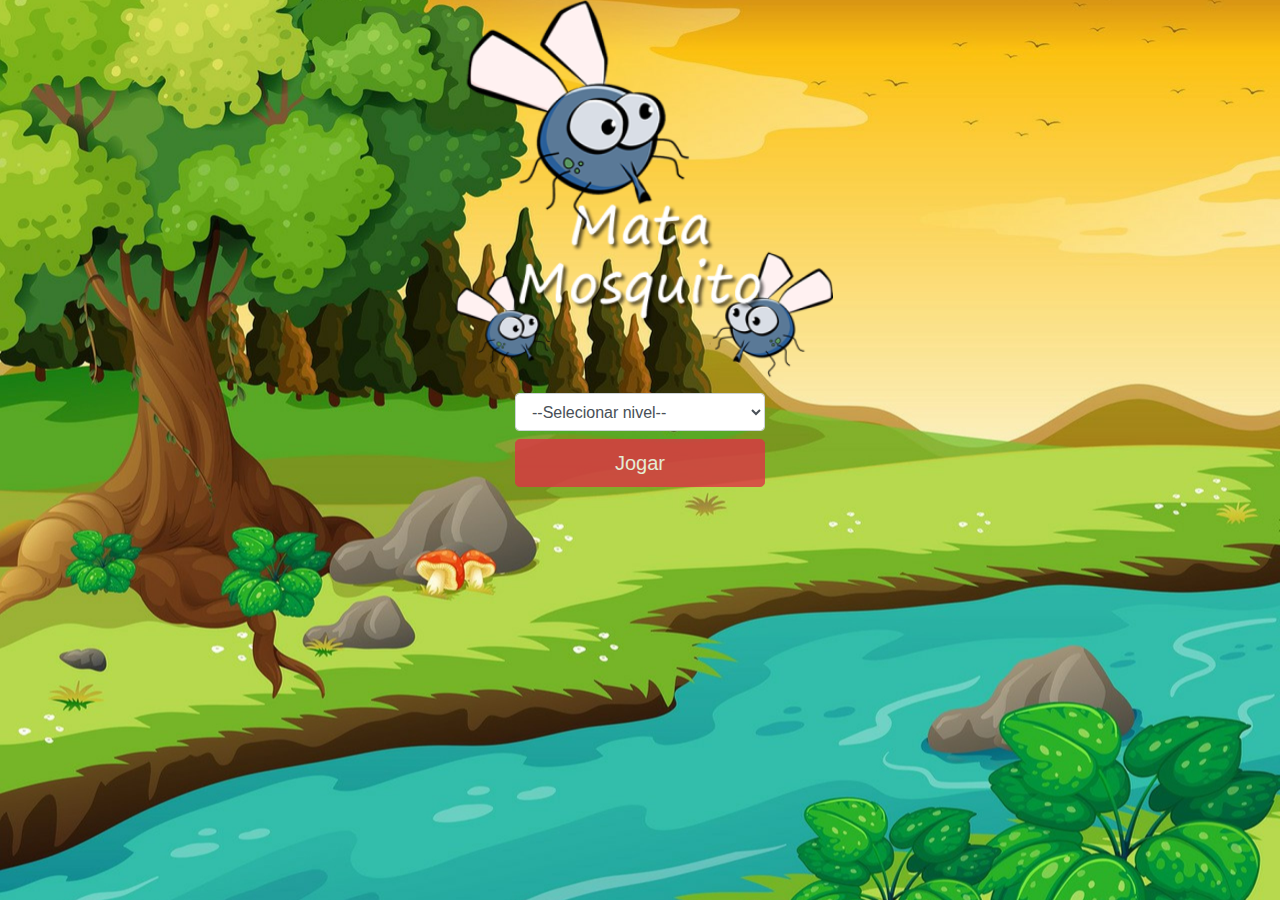
==== index.html @ 7e60b77b "primeira versao jogo Mata mosquitos" ====
<!DOCTYPE html>
<html>
	<head>
		<meta charset="utf-8">
		<title>Mata Mosquitos</title>

		<link rel="stylesheet" type="text/css" href="estilo.css">
		<!-- Bootstrap CSS -->
    	<link rel="stylesheet" href="bootstrap/css/bootstrap.min.css">

    	<script>
    		
    		function iniciarJogo(){
    			var nivel=document.getElementById('nivel').value
    			if(nivel===''){
    				alert('selecione primeiro um nivel')
    				return false
    			}

    			window.location.href='jogo.html?'+nivel
    		}
    		
    	</script>
	</head>

	<body>

		<div class="container">
			<div class="row">
				<div class="col">
					<div class="d-flex justify-content-center">
						<img class="img-fluid" src="imagens/game.png">
					</div>
				</div>
			</div>

			<div class="row">
				<div class="col">
					<div class="d-flex justify-content-center">
						<div class="mb-2 mt-2 selecao">
							<select class="form-control" id="nivel">
								<option value="">--Selecionar nivel--</option>
								<option value="normal">Normal</option>
								<option value="dificil">Dificil</option>
								<option value="chucknorris">Chuck Norris</option>
							</select>
						</div>
					</div>
				</div>
			</div>

			<div class="row">
				<div class="col">
					<div class="d-flex justify-content-center">
						<button type="button" class="btn btn-danger btn-lg botao mb-2" onclick="iniciarJogo()">Jogar</button>
					</div>
				</div>
			</div>
		</div>
	</body>
</html>
---- estilo.css ----
html{
	cursor: url(imagens/mata_mosca.png) 30 30, auto;
}
body{
	background-image: url(imagens/bg.jpg);
	background-repeat: no-repeat;
	display: table;
	width: 100%;
	height: 100vh;
	background-position: 30% 45%;
	margin: 0;
	background-size: cover;
}

.mosquito0{
	width: 50px;
	height: 50px;
}

.mosquito1{
	width: 70px;
	height: 70px;
}
.mosquito2{
	width: 30px;
	height: 30px;
}

.lado0{
	transform: scaleX(1);
}
.lado1{
	transform: scaleX(-1);
}

.painel{
	position: absolute;
	bottom: 0;
	left: 0;
	width: 300px;
	height: 130px;
	background: #fff;
	padding: 15px 15px 25px 20px;*/
	border-top: 1px solid #fff;
	opacity: 0.65;
	/*border-radius: 0 7px 0 0;*/
	
}
.vidas{
	/*float: left;*/
}

.cronometro{
	/*float: left;*/
	font-size: 20px;
	font-weight: bold;
}
.mortos{
	/*float: left;*/
	font-size: 20px;
	font-weight: bold;
}

.botao{
	width: 250px;
	opacity: 0.8;
}

.selecao{
	width: 250px;
}

/*----------media queries------------*/


/*Small devices (landscape phones, 576px and up)*/
@media (min-width: 576px) and (max-width: 767.98px) {

	/*.small{
		position: absolute;
		bottom: 500px;
		align-content: center;

	}*/
	.botao{
		font-size: 30px;
		height: 50px;
		width: 80%;
		opacity: 0.8;
	}	
}

/*Medium devices (tablets, 768px and up)*/
@media (min-width: 768px) and (max-width: 991.98px) {
	/*
	.small{
		position: absolute;
		bottom: 500px;
		align-content: center;
		
	}*/
	.botao{
		font-size: 30px;
		height: 50px;
		width: 80%;
		opacity: 0.8;
	}		

}
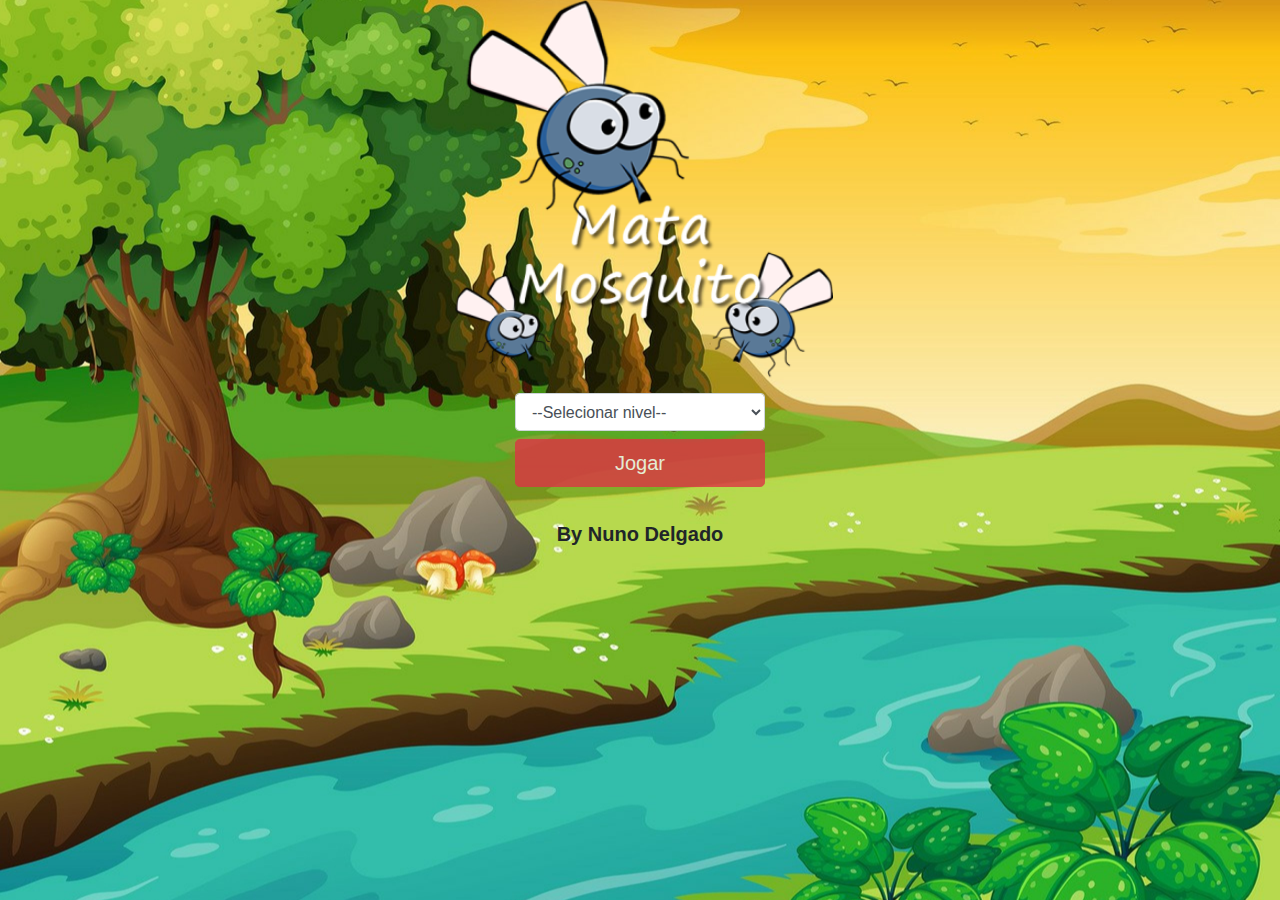
==== commit 4ad42c2d: "melhorias nos media queries/melhorias de logica na funcao que cria os mosquitos" ====
--- a/index.html
+++ b/index.html
@@ -7,7 +7,7 @@
 		<link rel="stylesheet" type="text/css" href="estilo.css">
 		<!-- Bootstrap CSS -->
     	<link rel="stylesheet" href="bootstrap/css/bootstrap.min.css">
-
+    	<meta name="viewport" content="width=device-width, initial-scale=1, shrink-to-fit=no, user-scalable=no"> <!--ultimo atributo impede o zoom nos telemoveis-->
     	<script>
     		
     		function iniciarJogo(){
@@ -23,13 +23,13 @@
     	</script>
 	</head>
 
-	<body>
+	<body id="inicial">
 
-		<div class="container">
+		<!-- <div class="container"> -->
 			<div class="row">
 				<div class="col">
 					<div class="d-flex justify-content-center">
-						<img class="img-fluid" src="imagens/game.png">
+						<img class="img-fluid tamanho_imagemMenu" src="imagens/game.png">
 					</div>
 				</div>
 			</div>
@@ -40,9 +40,9 @@
 						<div class="mb-2 mt-2 selecao">
 							<select class="form-control" id="nivel">
 								<option value="">--Selecionar nivel--</option>
-								<option value="normal">Normal</option>
-								<option value="dificil">Dificil</option>
-								<option value="chucknorris">Chuck Norris</option>
+								<option value="facil">Fácil</option>
+								<option value="dificil">Difícil</option>
+								<option value="barryallen">Barry Allen</option>
 							</select>
 						</div>
 					</div>
@@ -52,10 +52,20 @@
 			<div class="row">
 				<div class="col">
 					<div class="d-flex justify-content-center">
-						<button type="button" class="btn btn-danger btn-lg botao mb-2" onclick="iniciarJogo()">Jogar</button>
+						<button type="button" class="btn btn-danger btn-lg mb-2 botao" onclick="iniciarJogo()">Jogar</button>
 					</div>
 				</div>
 			</div>
-		</div>
+		<!-- </div> -->
+
+		<footer>
+			<div class="row">
+				<div class="col-md-12 d-flex justify-content-center mt-4">
+					<div class="copyright">
+            			<p>By Nuno Delgado</p>
+					</div>
+				</div>
+			</div>
+		</footer>
 	</body>
 </html>--- a/estilo.css
+++ b/estilo.css
@@ -1,3 +1,8 @@
+html, body, #inicial{
+	height: 100%;
+	overflow-y: hidden;
+}
+
 html{
 	cursor: url(imagens/mata_mosca.png) 30 30, auto;
 }
@@ -10,6 +15,7 @@
 	background-position: 30% 45%;
 	margin: 0;
 	background-size: cover;
+	font-family: Helvetica,Arial,sans-serif;
 }
 
 .mosquito0{
@@ -70,6 +76,13 @@
 	width: 250px;
 }
 
+footer .copyright p{
+	font-weight: bold;
+	font-size: 20px;
+	/*padding: 5px;
+	margin: 5px;*/
+}
+
 /*----------media queries------------*/
 
 
@@ -82,11 +95,42 @@
 		align-content: center;
 
 	}*/
+	.tamanho_imagem{
+		width: 1200px;
+		height: 900px;
+		margin-top: 300px;
+	}
+
+	.tamanho_texto{
+		font-size: 200px;
+	}
 	.botao{
-		font-size: 30px;
-		height: 50px;
-		width: 80%;
-		opacity: 0.8;
+		opacity: 1;
+		height: 60px;
+		width: 90%;
+	}
+	.btn-group-lg>.btn, .btn-lg{
+		font-size: 20px;
+	}
+
+	.selecao{
+		width: 90%;
+		font-size: 40px;
+	}
+
+	.mosquito0{
+		width: 80px;
+		height: 80px;
+	}
+
+	.mosquito1{
+		width: 100px;
+		height: 100px;
+	}
+
+	.mosquito2{
+		width: 130px;
+		height: 130px;
 	}	
 }
 
@@ -99,11 +143,50 @@
 		align-content: center;
 		
 	}*/
+	.tamanho_imagemMenu{
+		width: 1000px;
+		height: 900px;
+		margin-top: 550px;
+	}
+	.tamanho_imagem{
+		width: 1200px;
+		height: 900px;
+		margin-top: 300px;
+	}
+
+	.tamanho_texto{
+		font-size: 200px;
+	}
+
 	.botao{
-		font-size: 30px;
+		opacity: 1;
 		height: 50px;
-		width: 80%;
-		opacity: 0.8;
+		width: 95%;
+	}	
+	.btn-group-lg>.btn, .btn-lg{
+		font-size: 20px;
+	}
+
+	.selecao{
+		width: 90%;
+		text-align: center;
+		font-size: 40px;
+	}
+
+	.mosquito0{
+		width: 90px;
+		height: 90px;
+	}
+
+	.mosquito1{
+		width: 120px;
+		height: 120px;
+	}
+
+	.mosquito2{
+		width: 124px;
+		height: 140px;
 	}		
 
-}+}
+
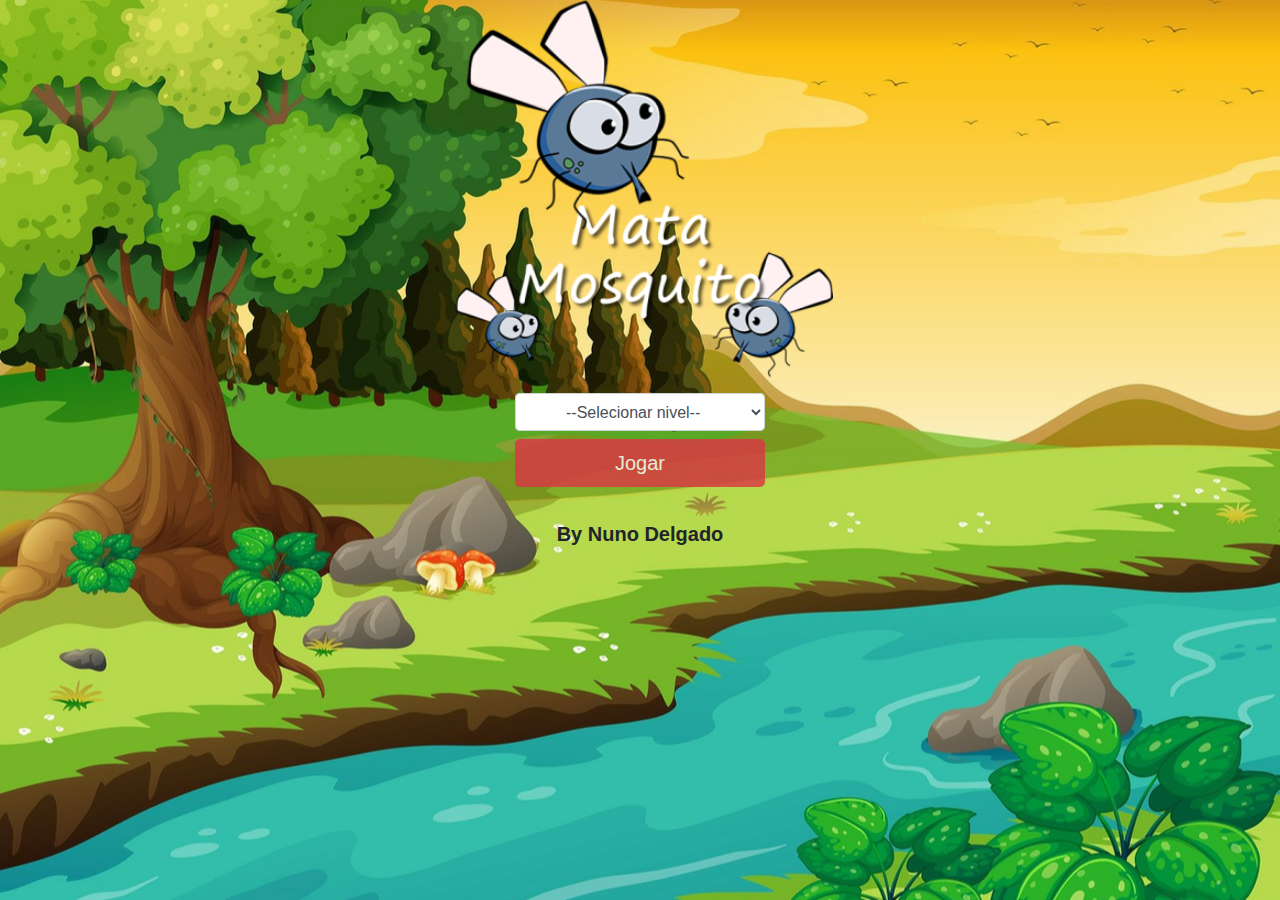
==== commit 2b75aaff: "animacoes" ====
--- a/index.html
+++ b/index.html
@@ -29,7 +29,7 @@
 			<div class="row">
 				<div class="col">
 					<div class="d-flex justify-content-center">
-						<img class="img-fluid tamanho_imagemMenu" src="imagens/game.png">
+						<img class="img-fluid tamanho_imagemMenu" id="animacao_menu" src="imagens/game.png">
 					</div>
 				</div>
 			</div>
--- a/estilo.css
+++ b/estilo.css
@@ -75,6 +75,31 @@
 .selecao{
 	width: 250px;
 }
+.select{
+	text-align: center;
+}
+.form-control{
+	padding: 3px 24px 3px 46px !important;
+
+}
+@keyframes mover{
+	0%{
+		top:0px;
+	}
+	50%{
+		top:40px;
+	}
+	100%{
+		top:0px;
+	}
+}
+#animacao_menu{
+	position: relative;
+	animation-name: mover;
+	animation-duration: 4s;
+	animation-iteration-count: infinite;
+}
+
 
 footer .copyright p{
 	font-weight: bold;
@@ -109,10 +134,7 @@
 		height: 60px;
 		width: 90%;
 	}
-	.btn-group-lg>.btn, .btn-lg{
-		font-size: 20px;
-	}
-
+	
 	.selecao{
 		width: 90%;
 		font-size: 40px;
@@ -131,6 +153,11 @@
 	.mosquito2{
 		width: 130px;
 		height: 130px;
+	}
+	.form-control{
+		padding: 3px 30px 3px 50px !important;
+		font-size: 20px !important;
+		text-align: center !important;
 	}	
 }
 
@@ -163,10 +190,7 @@
 		height: 50px;
 		width: 95%;
 	}	
-	.btn-group-lg>.btn, .btn-lg{
-		font-size: 20px;
-	}
-
+	
 	.selecao{
 		width: 90%;
 		text-align: center;
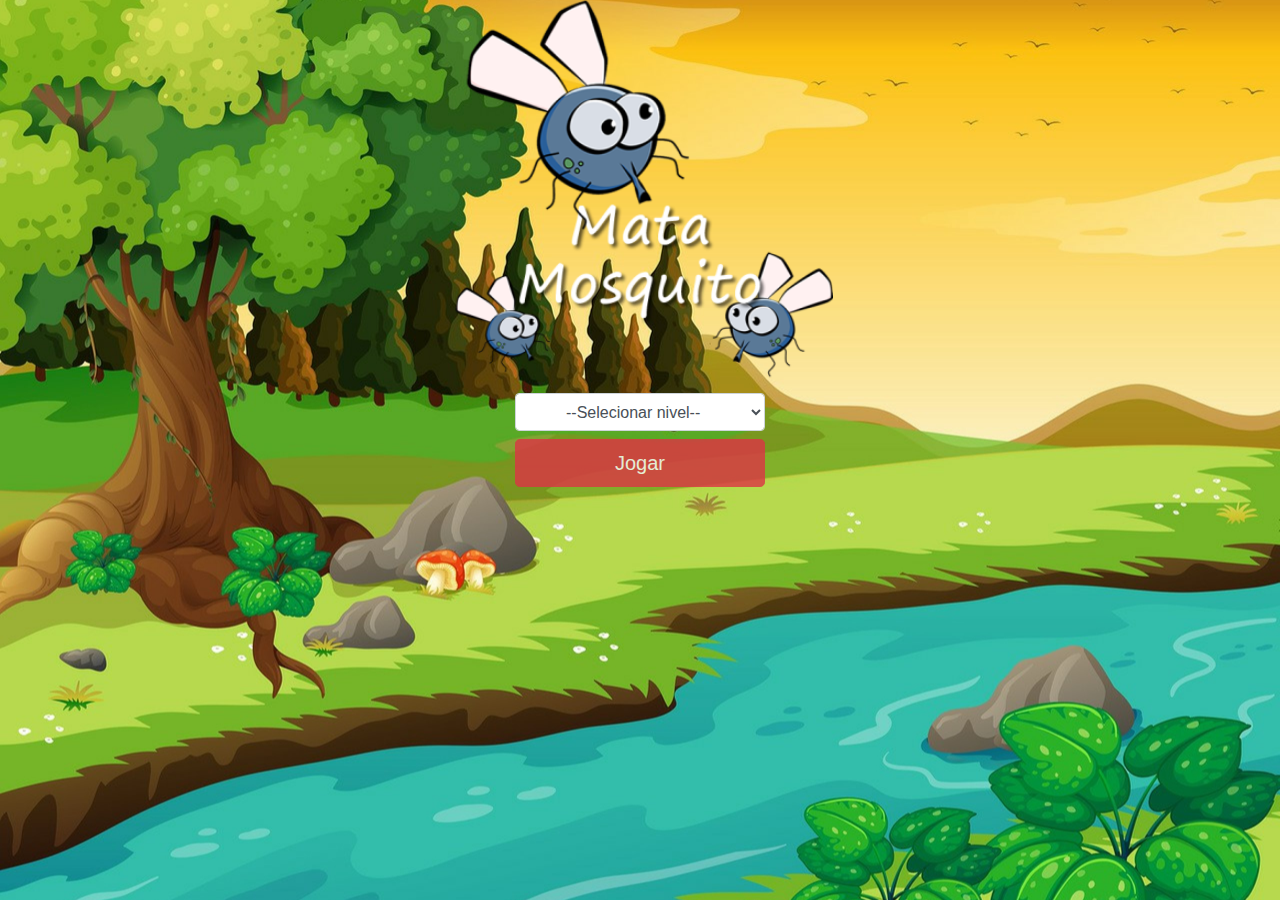
==== commit 709d0993: "mais animacoes nos mosquitos" ====
--- a/index.html
+++ b/index.html
@@ -29,7 +29,7 @@
 			<div class="row">
 				<div class="col">
 					<div class="d-flex justify-content-center">
-						<img class="img-fluid tamanho_imagemMenu" id="animacao_menu" src="imagens/game.png">
+						<img class="img-fluid tamanho_imagemMenu animacao_menu" src="imagens/game.png">
 					</div>
 				</div>
 			</div>
@@ -58,14 +58,5 @@
 			</div>
 		<!-- </div> -->
 
-		<footer>
-			<div class="row">
-				<div class="col-md-12 d-flex justify-content-center mt-4">
-					<div class="copyright">
-            			<p>By Nuno Delgado</p>
-					</div>
-				</div>
-			</div>
-		</footer>
 	</body>
 </html>--- a/estilo.css
+++ b/estilo.css
@@ -19,15 +19,24 @@
 }
 
 .mosquito0{
+	animation-name: animacao_mosquitoA;
+	animation-duration: 5s;
+	/*animation-iteration-count: 2s;*/
 	width: 50px;
 	height: 50px;
 }
 
 .mosquito1{
+	animation-name: animacao_mosquitoB;
+	animation-duration: 5s;
+	/*animation-iteration-count: 2s;*/
 	width: 70px;
 	height: 70px;
 }
 .mosquito2{
+	animation-name: animacao_mosquitoC;
+	animation-duration: 5s;
+	/*animation-iteration-count: 2s;*/
 	width: 30px;
 	height: 30px;
 }
@@ -82,7 +91,9 @@
 	padding: 3px 24px 3px 46px !important;
 
 }
-@keyframes mover{
+/* prefixed by https://autoprefixer.github.io (PostCSS: v7.0.26, autoprefixer: v9.7.3) */
+
+@-webkit-keyframes mover{
 	0%{
 		top:0px;
 	}
@@ -93,20 +104,61 @@
 		top:0px;
 	}
 }
-#animacao_menu{
+@keyframes mover{
+	0%{
+		top:0px;
+	}
+	50%{
+		top:40px;
+	}
+	100%{
+		top:0px;
+	}
+}
+.animacao_menu{
 	position: relative;
-	animation-name: mover;
-	animation-duration: 4s;
-	animation-iteration-count: infinite;
-}
-
-
-footer .copyright p{
-	font-weight: bold;
-	font-size: 20px;
-	/*padding: 5px;
-	margin: 5px;*/
-}
+	-webkit-animation-name: mover;
+	        animation-name: mover;
+	-webkit-animation-duration: 4s;
+	        animation-duration: 4s;
+	-webkit-animation-iteration-count: infinite;
+	        animation-iteration-count: infinite;
+}
+
+@keyframes animacao_mosquitoA{
+	0%{
+		width: 50px;
+		height: 50px;
+	}
+	
+	100%{
+		width: 80px;
+		height: 80px;
+	}
+}
+@keyframes animacao_mosquitoB{
+	0%{
+		width: 70px;
+		height: 70px;
+	}
+	
+	100%{
+		width: 100px;
+		height: 100px;
+	}
+}
+@keyframes animacao_mosquitoC{
+	0%{
+		width: 30px;
+		height: 30px;
+	}
+	
+	100%{
+		width: 60px;
+		height: 60px;
+	}
+}
+
 
 /*----------media queries------------*/
 
